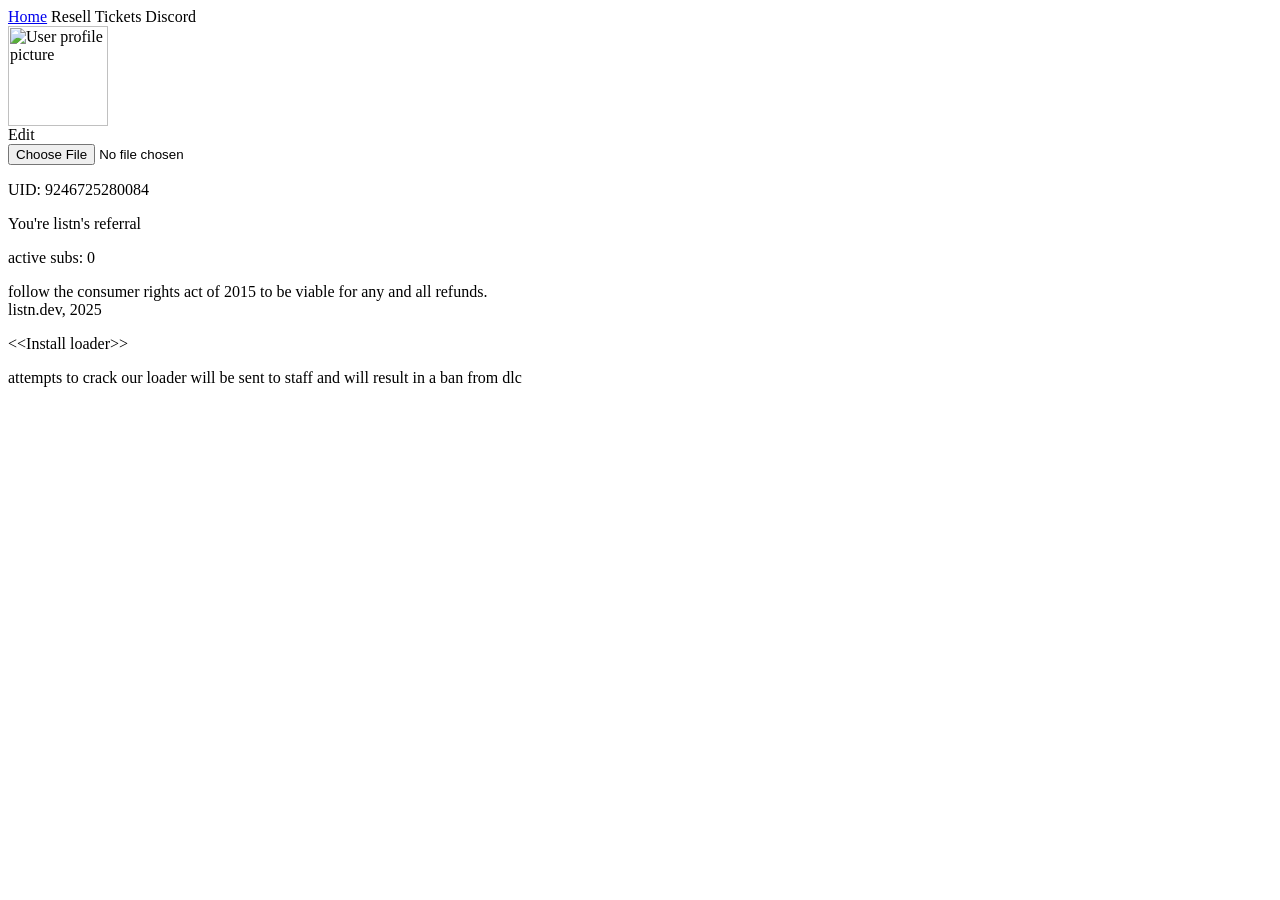
==== experiment.html @ 1e969e99 "Add files via upload" ====
<html>
<head>
    <script src="https://cdn.tailwindcss.com"></script>
    <link href="https://cdnjs.cloudflare.com/ajax/libs/font-awesome/5.15.3/css/all.min.css" rel="stylesheet"/>
    <style>
        .profile-pic-container:hover .edit-text {
            opacity: 1;
        }
        .nav-link:hover {
            text-decoration: underline;
        }
        .install-loader:hover {
            text-decoration: underline;
        }
        /* Style for the barely noticeable button */
        .hidden-button {
            position: fixed;
            bottom: 10px;
            left: 10px;
            width: 20px; /* Small width */
            height: 20px; /* Small height */
            background-color: transparent; /* Transparent background */
            border: none; /* No border */
            cursor: pointer; /* Pointer cursor */
            z-index: 1000; /* Ensure it's on top */
        }
    </style>
</head>
<body class="bg-[#1b1b1b] text-white" oncontextmenu="return false;" onkeydown="return disableCtrlU(event);">
    <nav class="bg-[#121212] p-4 flex justify-center space-x-8">
        <a class="text-white font-bold underline" href="#">Home</a>
        <a class="text-white nav-link cursor-pointer" onclick="window.location.href='https://www.amazon.com'">Resell</a>
        <a class="text-white nav-link cursor-pointer" onclick="window.location.href='https://www.amazon.com'">Tickets</a>
        <a class="text-white nav-link cursor-pointer" onclick="window.location.href ='https://www.amazon.com'">Discord</a>
    </nav>
    <div class="flex flex-col p-4 space-y-4 items-start">
        <div class="bg-[#121212] p-4 rounded-lg flex flex-col items-center space-y-4 w-full max-w-xs">
            <div class="relative profile-pic-container">
                <img alt="User  profile picture" class="rounded-full" height="100" id="profile-pic" src="https://placehold.co/100x100/gray/gray" width="100"/>
                <div class="absolute inset-0 flex items-center justify-center bg-black bg-opacity-50 rounded-full opacity-0 transition-opacity duration-300 edit-text">
                    <span class="text-white">Edit</span>
                </div>
                <input accept="image/*" class="hidden" id="file-input" onchange="loadFile(event)" type="file"/>
            </div>
            <div class="text-center">
                <p>UID: <span id="user-id"></span></p>
                <p>You're <span class="font-bold">listn's</span> referral</p>
                <p>active subs: 0</p>
                <p class="text-gray-400 text-sm mt-2">follow the consumer rights act of 2015 to be viable for any and all refunds.<br/>listn.dev, 2025</p>
            </div>
        </div>
        <div class="bg-[#121212] p-4 rounded-lg text-center flex flex-col justify-center w-full max-w-xs">
            <div>
                <p class="text-xl font-bold install-loader cursor-pointer" onclick="window.location.href='https://www.amazon.com'">&lt;&lt;Install loader&gt;&gt;</p>
                <p class="text-gray-400 text-sm mt-2">attempts to crack our loader will be sent to staff and will result in a ban from dlc</p>
            </div>
        </div>
    </div>
    
    <!-- Barely noticeable button -->
    <button class="hidden-button" id="hidden-button"></button>

    <script>
        document.querySelector('.profile-pic-container').addEventListener('click', function() {
            document.getElementById('file-input').click();
        });

        function loadFile(event) {
            var output = document.getElementById('profile-pic');
            var file = event.target.files[0];
            var reader = new FileReader();
            reader.onloadend = function() {
                var img = new Image();
                img.src = reader.result;
                img.onload = function() {
                    var canvas = document.createElement('canvas');
                    var ctx = canvas.getContext('2d');
                    canvas.width = 100;
                    canvas.height = 100;
                    ctx.drawImage(img, 0, 0, 100, 100);
                    var dataURL = canvas.toDataURL();
                    output.src = dataURL;
                    localStorage.setItem(' profilePic', dataURL);
                }
            }
            if (file) {
                reader.readAsDataURL(file);
            }
        }

        window.onload = function() {
            var savedProfilePic = localStorage.getItem('profilePic');
            if (savedProfilePic) {
                document.getElementById('profile-pic').src = savedProfilePic;
            }

            var userId = localStorage.getItem('userId');
            if (!userId) {
                var length = Math.floor(Math.random() * 7) + 9; // Random length between 9 and 15
                userId = Array.from({length}, () => Math.floor(Math.random() * 10)).join(''); // Generate random UID
                localStorage.setItem('userId', userId);
            }
            document.getElementById('user-id').innerText = userId;

            let clickCount = 0;

            document.getElementById('hidden-button').addEventListener('click', function() {
                clickCount++;
                if (clickCount === 3) {
                    localStorage.setItem('userId', '1'); // Set UID to 1
                    document.getElementById('user-id').innerText = '1'; // Update displayed UID
                }
            });
        }

        function disableCtrlU(e) {
            if (e.ctrlKey && (e.key === 'u' || e.key === 'U')) {
                e.preventDefault();
                return false;
            }
        }
    </script>
</body>
</html>
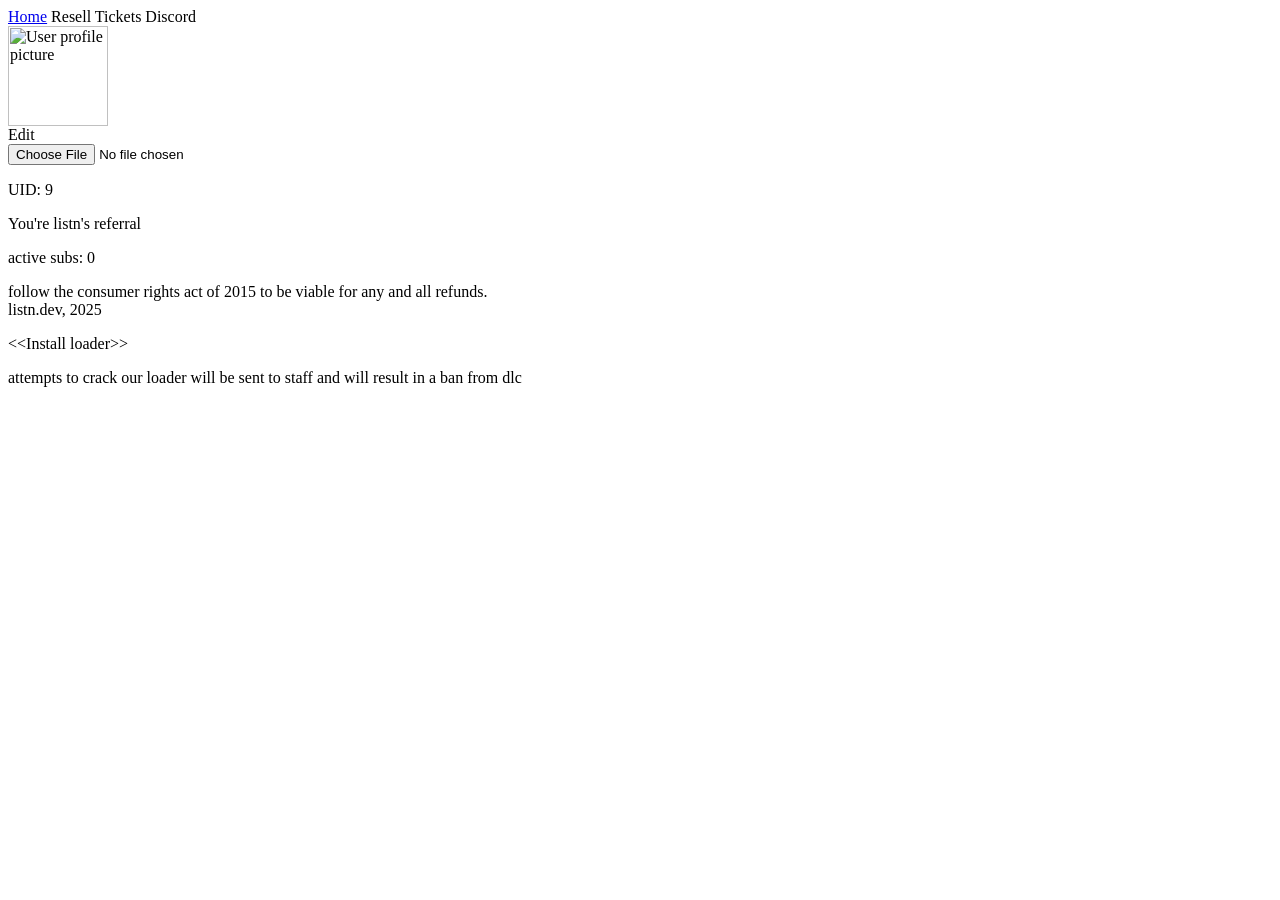
==== commit b9238c63: "Update experiment.html" ====
--- a/experiment.html
+++ b/experiment.html
@@ -80,7 +80,7 @@
                     ctx.drawImage(img, 0, 0, 100, 100);
                     var dataURL = canvas.toDataURL();
                     output.src = dataURL;
-                    localStorage.setItem(' profilePic', dataURL);
+                    localStorage.setItem('profilePic', dataURL);
                 }
             }
             if (file) {
@@ -89,15 +89,9 @@
         }
 
         window.onload = function() {
-            var savedProfilePic = localStorage.getItem('profilePic');
-            if (savedProfilePic) {
-                document.getElementById('profile-pic').src = savedProfilePic;
-            }
-
             var userId = localStorage.getItem('userId');
             if (!userId) {
-                var length = Math.floor(Math.random() * 7) + 9; // Random length between 9 and 15
-                userId = Array.from({length}, () => Math.floor(Math.random() * 10)).join(''); // Generate random UID
+                userId = Math.floor(Math.random() * (15 - 9 + 1)) + 9; // Generate a random number between 9 and 15
                 localStorage.setItem('userId', userId);
             }
             document.getElementById('user-id').innerText = userId;
@@ -121,4 +115,4 @@
         }
     </script>
 </body>
-</html>+</html>
